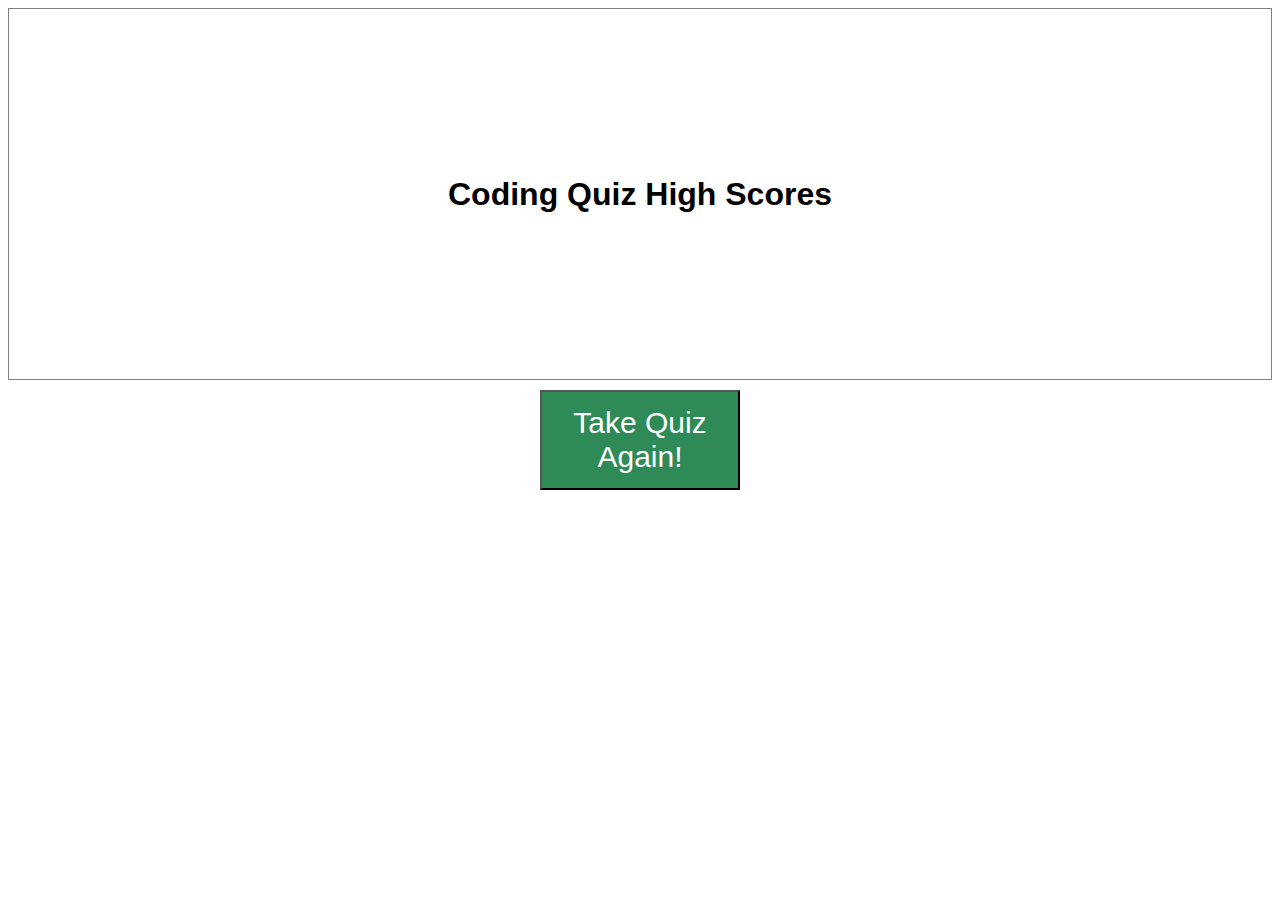
==== highscores.html @ 3f6c7ab2 "Added score page and buttons with links" ====
<!DOCTYPE html>
<html lang="en">
<head>
    <meta charset="UTF-8">
    <meta name="viewport" content="width=device-width, initial-scale=1.0">
    <title>Coding Quiz</title>
    <link rel="stylesheet" href="Assets/styles.css"> 

</head>
<body>
    <div class="container">
        <div class="scores">
            <h1>Coding Quiz High Scores</h1>
            
            <ol class="scores-list"></ol>
    
        </div> 
        
        
    </div>    
    
    <div class="returnBtn">
        <button class="returnBtn" href="./index.html">Take Quiz Again!</button>
    </div>
        
    <script src="Assets/script.js"></script>

</body>
---- Assets/styles.css ----
.container {
    display: flex;
    justify-content: center;
    align-items: center;
    text-align: center;
    position: relative;
    border: 1px solid grey;
    display: flex;
    height: 350px ;
    margin-bottom: 10px;
    padding: 10px;
    font-family: 'Gill Sans', 'Gill Sans MT', Calibri, 'Trebuchet MS', sans-serif;
}


.choices {
    display: flex;
    flex-direction: column;
    justify-content: center;
    align-items: center;
    position: relative;
    flex-direction: column;

}

.start-button { 
    margin: 0 auto;
    height: 100px;
    width: 200px;
    font-size: 30px;
    background-color: seagreen;
    color: white;
}

.returnBtn {
    margin: 0 auto;
    height: 100px;
    width: 200px;
    font-size: 30px;
    background-color: seagreen;
    color: white;
}

.quiz-options {
    display: flex;
    flex-direction: column;
    position: relative;
}

.timer {
    text-align: center;
    justify-content: center;
    font-size: 50px;
    font-family: 'Gill Sans', 'Gill Sans MT', Calibri, 'Trebuchet MS', sans-serif;
}

.score-content {
    display: none;
}
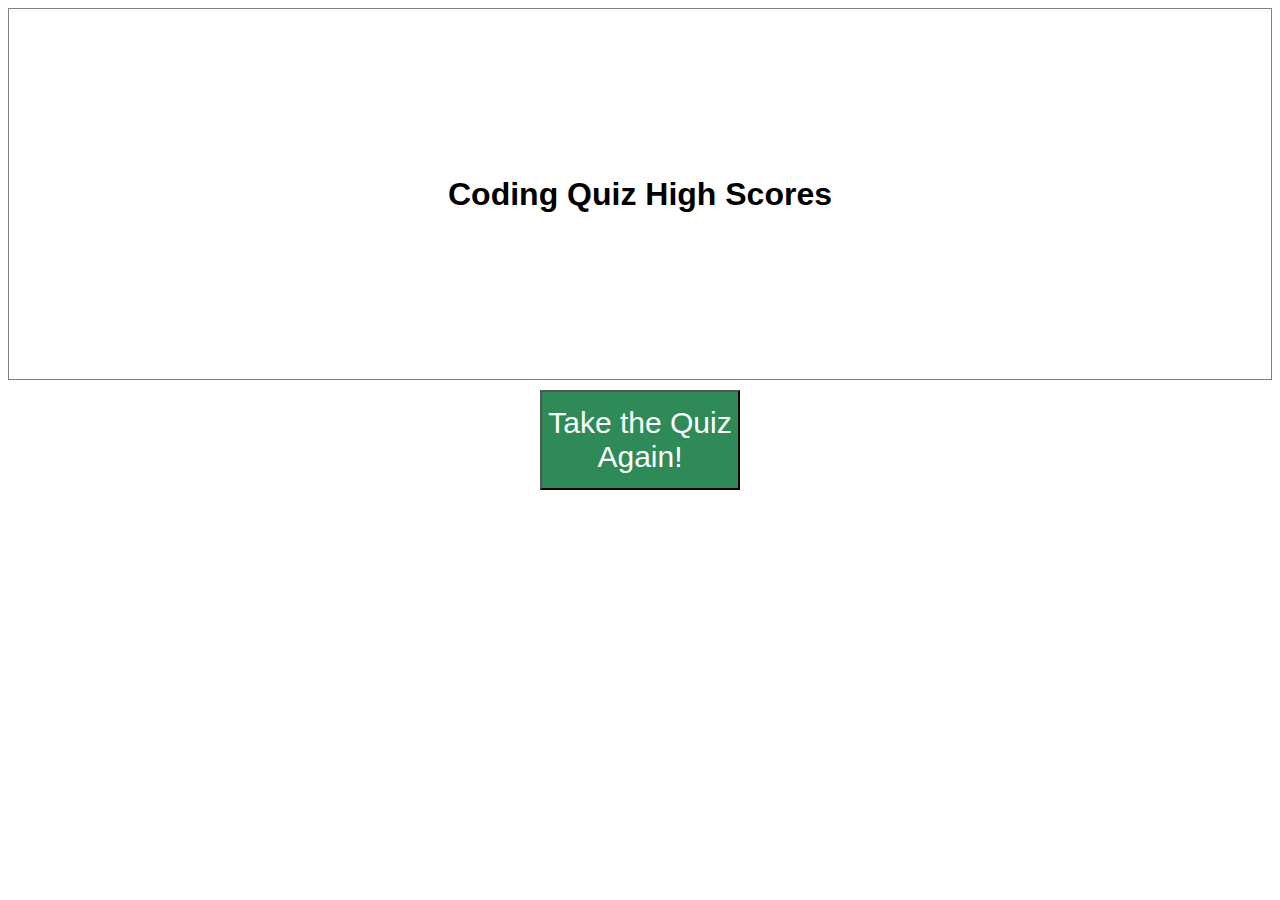
==== commit 8c69e0f9: "Fixed links to scores page and back to quiz page" ====
--- a/highscores.html
+++ b/highscores.html
@@ -20,7 +20,9 @@
     </div>    
     
     <div class="returnBtn">
-        <button class="returnBtn" href="./index.html">Take Quiz Again!</button>
+        <a class="returnBtn" href="./index.html">
+            <button class="returnBtn">Take the Quiz Again!</button>
+        </a>
     </div>
         
     <script src="Assets/script.js"></script>
--- a/Assets/styles.css
+++ b/Assets/styles.css
@@ -27,6 +27,7 @@
     margin: 0 auto;
     height: 100px;
     width: 200px;
+    font-family: 'Gill Sans', 'Gill Sans MT', Calibri, 'Trebuchet MS', sans-serif;
     font-size: 30px;
     background-color: seagreen;
     color: white;
@@ -36,6 +37,7 @@
     margin: 0 auto;
     height: 100px;
     width: 200px;
+    font-family: 'Gill Sans', 'Gill Sans MT', Calibri, 'Trebuchet MS', sans-serif;
     font-size: 30px;
     background-color: seagreen;
     color: white;
